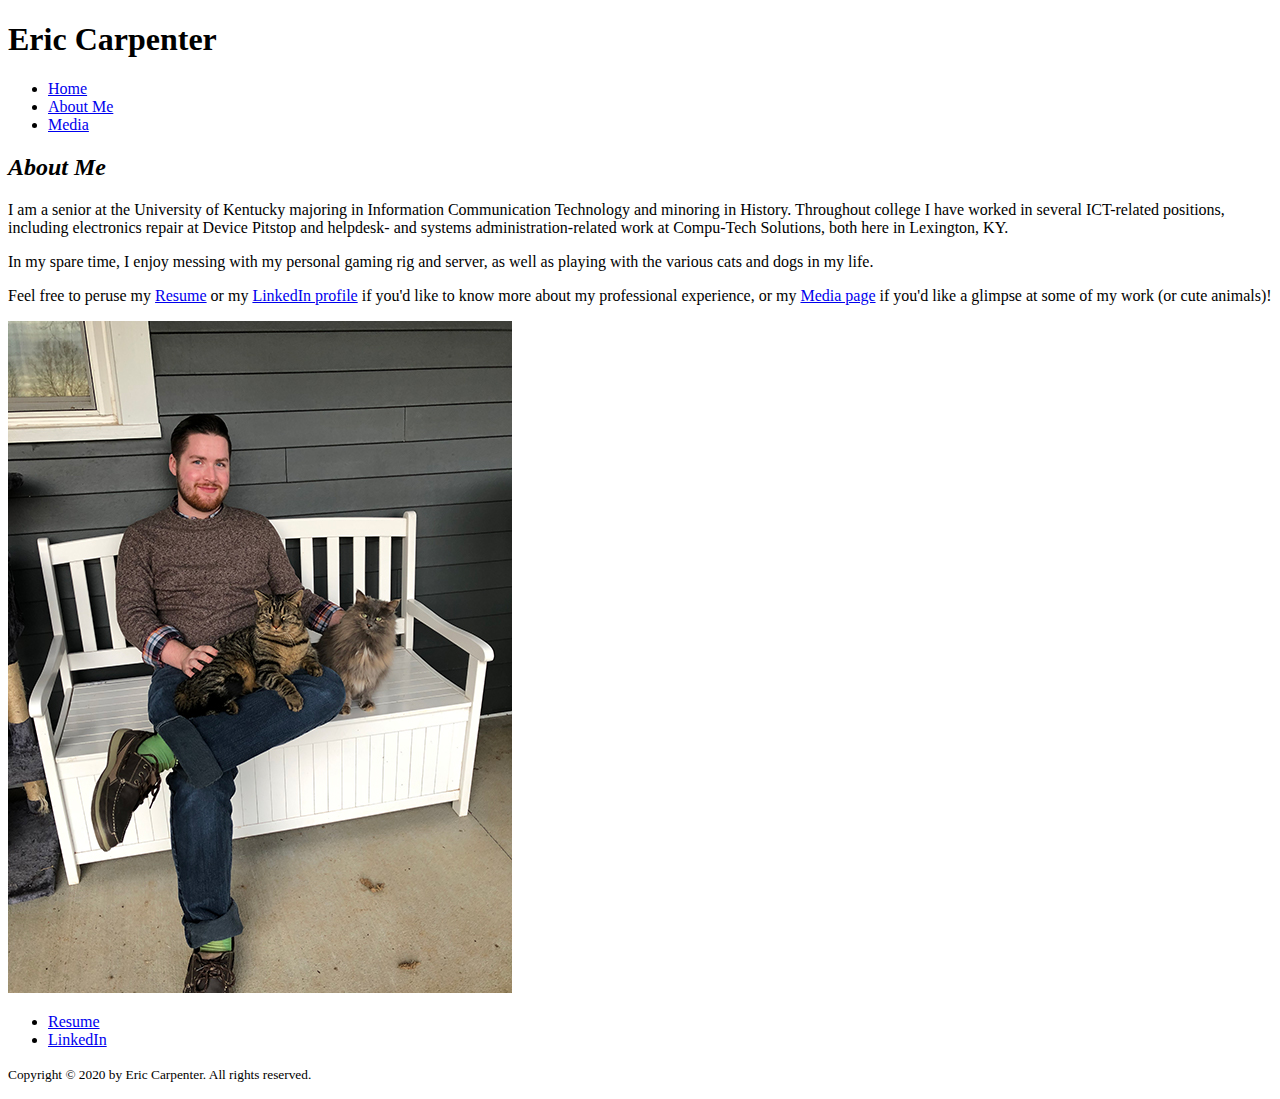
==== about.html @ 2d14b42a "Moved media to folder "Media"" ====
<!DOCTYPE html>
<html>
	<head>
		<meta charset="utf-8">
		<title>Eric Carpenter's Website</title>
	</head>
	<body>

		<section>
			<header>
				<h1>Eric Carpenter</h1>
				<nav>
					<ul>
						<li><a href="index.html">Home</a></li>
						<li><a href="about.html">About Me</a></li>
						<li><a href="photos.html">Media</a></li>
					</ul>
				</nav>
			</header>
		</section>

		<main>
			<section>
				<h2><em>About Me</em></h2>
				<p>I am a senior at the University of Kentucky majoring in Information Communication Technology and minoring in History. Throughout college I have worked in several ICT-related positions, including electronics repair at Device Pitstop and helpdesk- and systems administration-related work at Compu-Tech Solutions, both here in Lexington, KY.</p>
				<p>In my spare time, I enjoy messing with my personal gaming rig and server, as well as playing with the various cats and dogs in my life.</p>
				<p>Feel free to peruse my <a href="Media/Resume.pdf">Resume</a> or my <a href="https://www.linkedin.com/in/eric-carpenter-78a80b16b/">LinkedIn profile</a> if you'd like to know more about my professional experience, or my <a href="photos.html">Media page</a> if you'd like a glimpse at some of my work (or cute animals)!</p>
				<img src="Media/IMG_7427.jpg" alt="Eric + cats">
			</section>
		</main>

		<footer>
			<section>
				<nav>
					<ul>
						<li><a href="Media/Resume.pdf">Resume</a></li>
						<li><a href="https://www.linkedin.com/in/eric-carpenter-78a80b16b/">LinkedIn</a></li>
					</ul>
				</nav>
				<p><small>Copyright &copy; 2020 by Eric Carpenter. All rights reserved.</small></p>
			</section>
		</footer>

	</body>
</html>
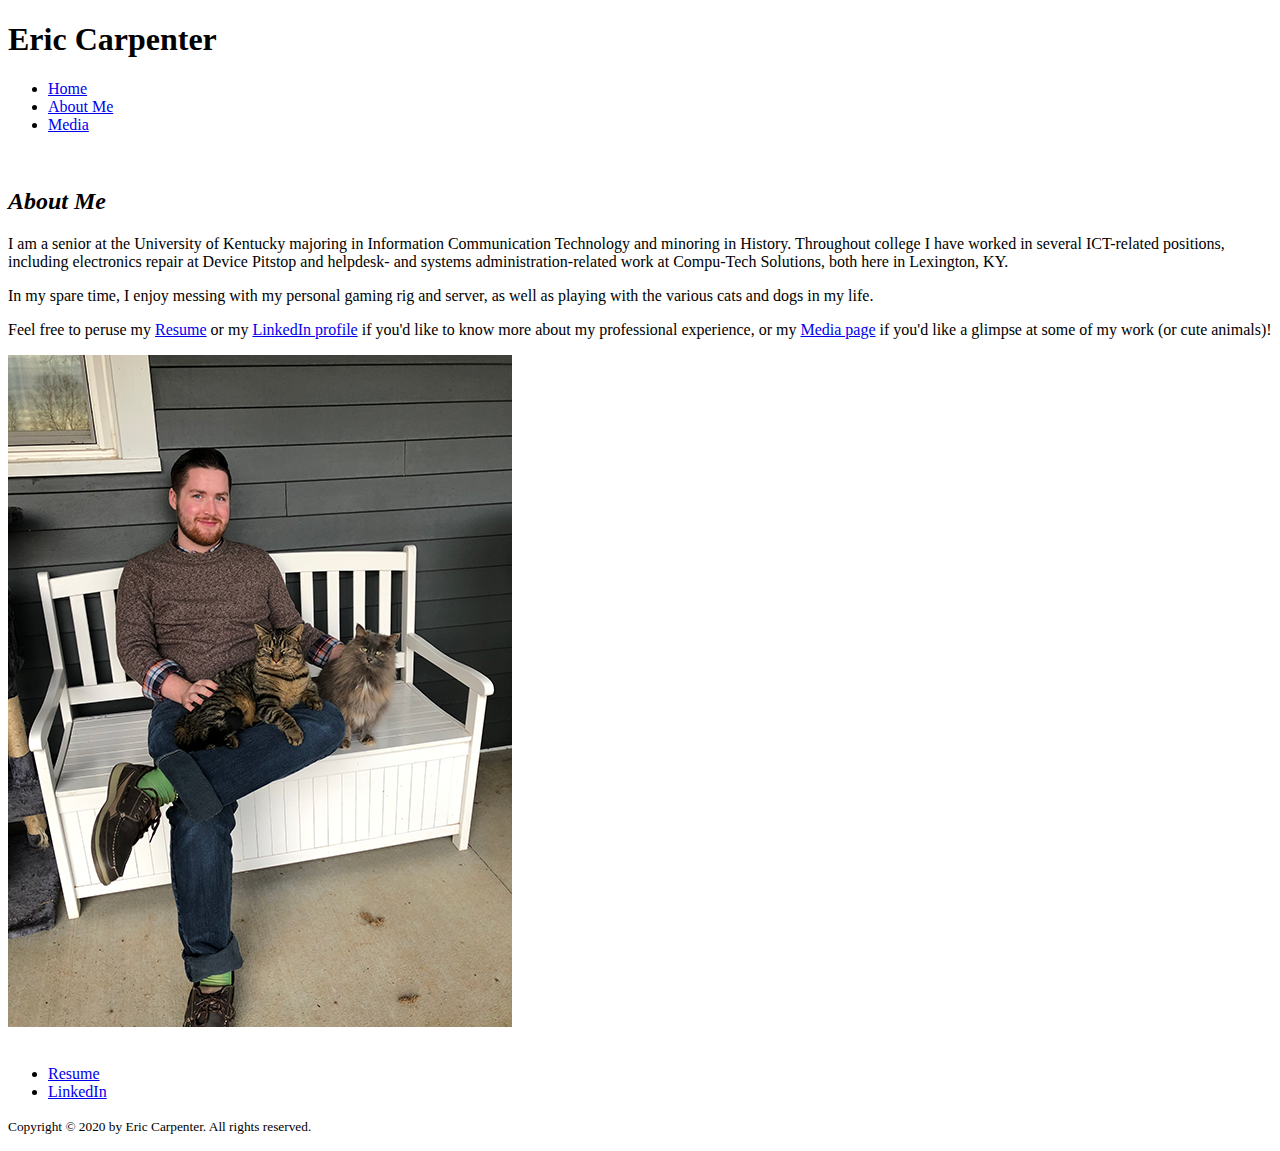
==== commit f675073c: "Wrote CSS stylesheet" ====
--- a/about.html
+++ b/about.html
@@ -3,6 +3,7 @@
 	<head>
 		<meta charset="utf-8">
 		<title>Eric Carpenter's Website</title>
+		<link rel="stylesheet" href="styles/style.css">
 	</head>
 	<body>
 
@@ -15,6 +16,7 @@
 						<li><a href="about.html">About Me</a></li>
 						<li><a href="photos.html">Media</a></li>
 					</ul>
+					<br>
 				</nav>
 			</header>
 		</section>
@@ -32,6 +34,7 @@
 		<footer>
 			<section>
 				<nav>
+					<br>
 					<ul>
 						<li><a href="Media/Resume.pdf">Resume</a></li>
 						<li><a href="https://www.linkedin.com/in/eric-carpenter-78a80b16b/">LinkedIn</a></li>
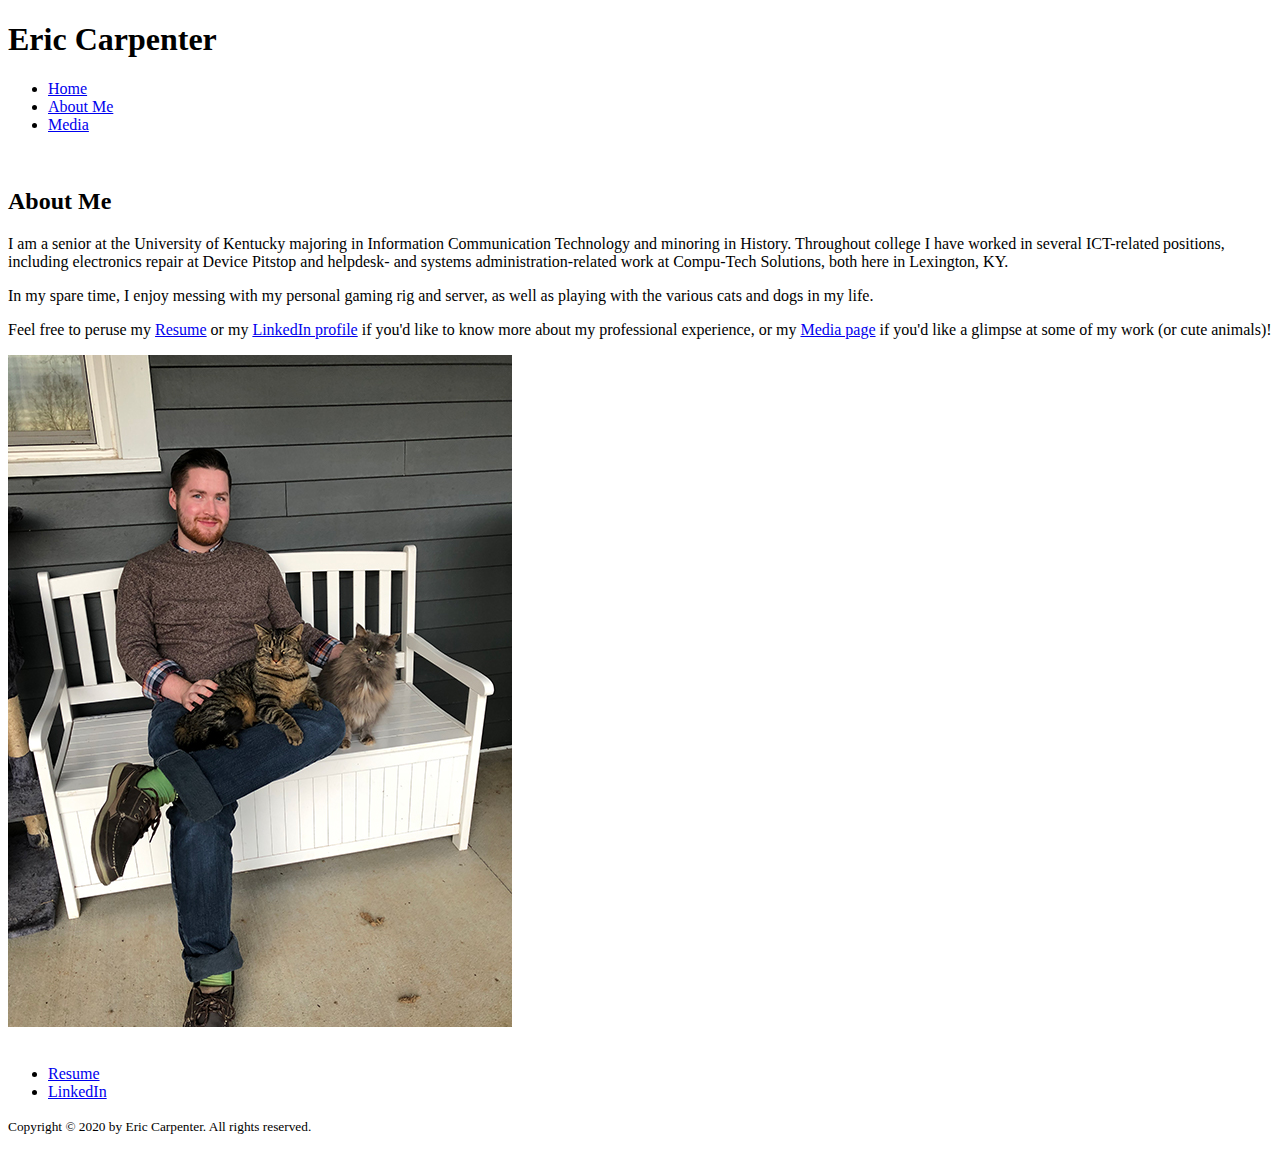
==== commit 7ecdc13f: "Added pbox and vbox in styles.css and added borders" ====
--- a/about.html
+++ b/about.html
@@ -23,11 +23,11 @@
 
 		<main>
 			<section>
-				<h2><em>About Me</em></h2>
+				<h2>About Me</h2>
 				<p>I am a senior at the University of Kentucky majoring in Information Communication Technology and minoring in History. Throughout college I have worked in several ICT-related positions, including electronics repair at Device Pitstop and helpdesk- and systems administration-related work at Compu-Tech Solutions, both here in Lexington, KY.</p>
 				<p>In my spare time, I enjoy messing with my personal gaming rig and server, as well as playing with the various cats and dogs in my life.</p>
 				<p>Feel free to peruse my <a href="Media/Resume.pdf">Resume</a> or my <a href="https://www.linkedin.com/in/eric-carpenter-78a80b16b/">LinkedIn profile</a> if you'd like to know more about my professional experience, or my <a href="photos.html">Media page</a> if you'd like a glimpse at some of my work (or cute animals)!</p>
-				<img src="Media/IMG_7427.jpg" alt="Eric + cats">
+				<img class="pbox1" src="Media/IMG_7427.jpg" alt="Eric + cats">
 			</section>
 		</main>
 
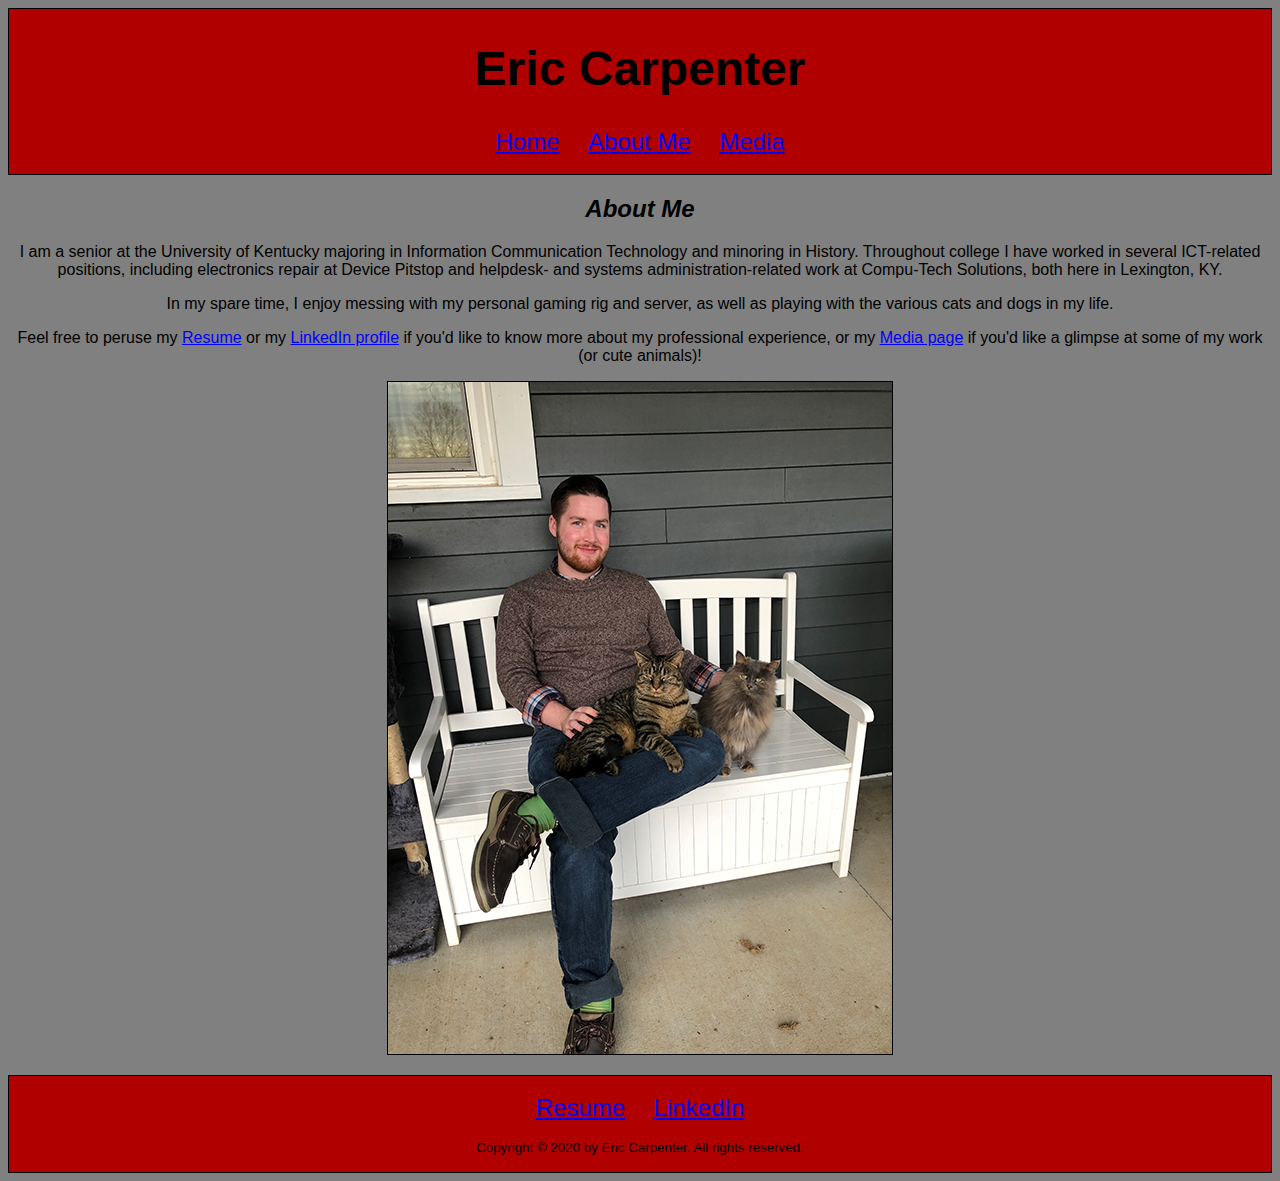
==== commit 2041529d: "Updated CSS values for .vbox, added titles and title icons" ====
--- a/about.html
+++ b/about.html
@@ -2,7 +2,8 @@
 <html>
 	<head>
 		<meta charset="utf-8">
-		<title>Eric Carpenter's Website</title>
+		<title>About Me</title>
+		<link rel="shortcut icon" href="Media/doge.jpg">
 		<link rel="stylesheet" href="styles/style.css">
 	</head>
 	<body>
--- a/styles/style.css
+++ b/styles/style.css
@@ -0,0 +1,94 @@
+header
+{
+  background-color: #b00000;
+  font-family: arial, sans-serif;
+  text-align: center;
+  border: 1px solid black;
+}
+
+h1
+{
+  font-size: 3rem;
+}
+
+h2
+{
+  font-family: arial, sans-serif;
+  font-style: italic;
+  font-weight: bold;
+}
+
+a:visited
+{
+  color: purple;
+}
+
+a:link
+{
+  color: blue;
+}
+
+a:hover
+{
+  color: green;
+}
+
+p
+{
+  font-family: arial, sans-serif;
+}
+
+.pbox1
+{
+  border: 1px solid black;
+  margin-bottom: 1em;
+}
+
+.pbox2
+{
+  border: 1px solid black;
+}
+
+.vbox1
+{
+  border: 1px solid black;
+  margin-bottom: 1em;
+  width: 75vw;
+}
+
+.vbox2
+{
+  border: 1px solid black;
+  width: 75vw;
+}
+
+ul
+{
+  list-style-type: none;
+  padding-right: 4em;
+  margin: 0;
+}
+
+li
+{
+  display: inline;
+  margin-left: 1em;
+  font-size: 24px;
+  list-style-position: outside;
+  background-repeat: no-repeat;
+  background-position: 1px;
+}
+
+footer
+{
+  background-color: #b00000;
+  font-family: arial, sans-serif;
+  text-align: center;
+  border: 1px solid black;
+}
+
+body
+{
+  background-color: grey;
+  text-align: center;
+}
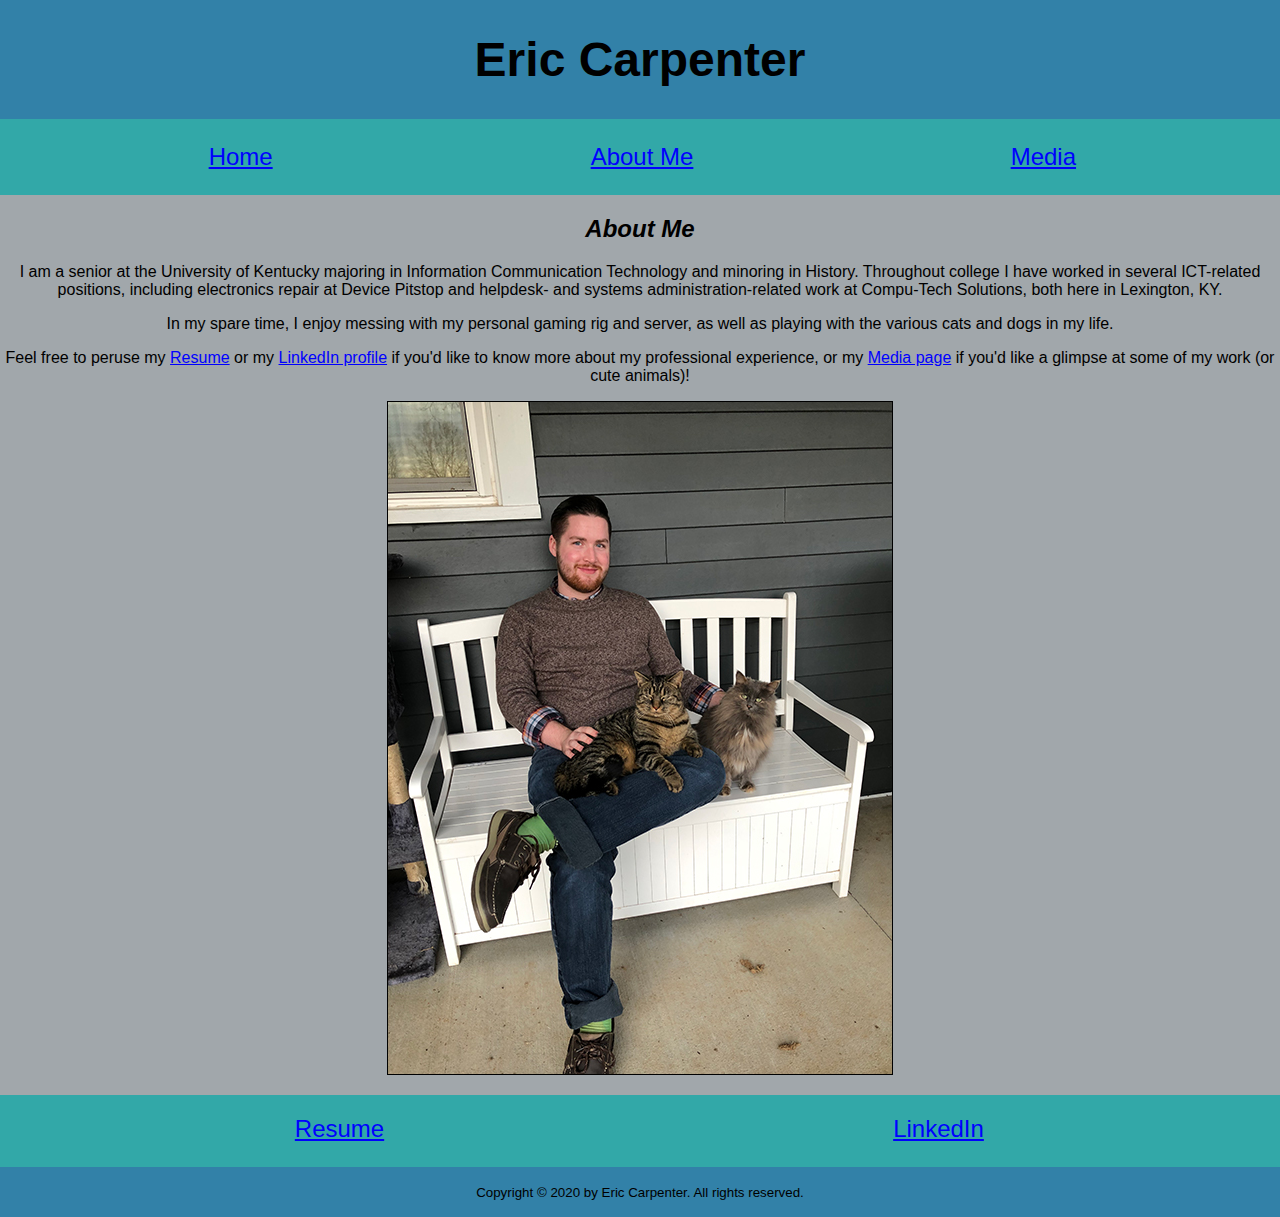
==== commit 72d437b8: "Added CSS grid layout" ====
--- a/about.html
+++ b/about.html
@@ -5,22 +5,29 @@
 		<title>About Me</title>
 		<link rel="shortcut icon" href="Media/doge.jpg">
 		<link rel="stylesheet" href="styles/style.css">
+		<script type="application/ld+json">
+		{
+			"@type": "ImageObject",
+			"name": "IMG_7427.jpg",
+			"creator": "Eric Carpenter",
+			"caption": "Eric + cats",
+			"representativeOfPage": "true"
+		}
+		</script>
 	</head>
 	<body>
 
-		<section>
+
 			<header>
 				<h1>Eric Carpenter</h1>
-				<nav>
-					<ul>
-						<li><a href="index.html">Home</a></li>
-						<li><a href="about.html">About Me</a></li>
-						<li><a href="photos.html">Media</a></li>
-					</ul>
-					<br>
-				</nav>
-			</header>
-		</section>
+					<nav>
+						<ol>
+							<li><a href="index.html">Home</a></li>
+							<li><a href="about.html">About Me</a></li>
+							<li><a href="photos.html">Media</a></li>
+						</ol>
+					</nav>
+				</header>
 
 		<main>
 			<section>
@@ -33,16 +40,14 @@
 		</main>
 
 		<footer>
-			<section>
-				<nav>
-					<br>
-					<ul>
+			<nav>
+				<br>
+					<ol>
 						<li><a href="Media/Resume.pdf">Resume</a></li>
 						<li><a href="https://www.linkedin.com/in/eric-carpenter-78a80b16b/">LinkedIn</a></li>
-					</ul>
+					</ol>
 				</nav>
-				<p><small>Copyright &copy; 2020 by Eric Carpenter. All rights reserved.</small></p>
-			</section>
+			<p><small>Copyright &copy; 2020 by Eric Carpenter. All rights reserved.</small></p>
 		</footer>
 
 	</body>
--- a/styles/style.css
+++ b/styles/style.css
@@ -1,14 +1,49 @@
+body
+{
+  background-color: #a1a7ab;
+  text-align: center;
+  padding: 0;
+  margin: 0;
+}
+
 header
 {
-  background-color: #b00000;
+  background-color: #3281a8;
   font-family: arial, sans-serif;
   text-align: center;
-  border: 1px solid black;
+  display: grid;
+  grid-template-columns: 1fr;
 }
 
-h1
+header h1
 {
   font-size: 3rem;
+}
+
+header nav ol
+{
+  display: grid;
+  grid-template-columns: repeat(3, 1fr);
+  align-self: center;
+  list-style-type: none;
+  padding-right: 1.5em;
+}
+
+header nav
+{
+  display: grid;
+  align-self: center;
+  font-size: 24px;
+  font-family: arial, sans-serif;
+  text-align: center;
+  background-color: #32a8a8;
+}
+
+#main
+{
+  display: grid;
+  grid-template-columns: repeat(auto-fit, minmax(250px, 1fr));
+  align-self: center;
 }
 
 h2
@@ -62,33 +97,29 @@
   width: 75vw;
 }
 
-ul
+footer
 {
-  list-style-type: none;
-  padding-right: 4em;
-  margin: 0;
+  display: grid;
+  background-color: #3281a8;
+  font-family: arial, sans-serif;
+  text-align: center;
+  align-self: stretch;
 }
 
-li
+footer nav
 {
-  display: inline;
-  margin-left: 1em;
+  background-color: #32a8a8;
   font-size: 24px;
-  list-style-position: outside;
-  background-repeat: no-repeat;
-  background-position: 1px;
+  font-family: arial, sans-serif;
 }
 
-footer
+footer nav ol
 {
-  background-color: #b00000;
-  font-family: arial, sans-serif;
+  display: grid;
+  grid-template-columns: repeat(2, 1fr);
+  align-self: center;
   text-align: center;
-  border: 1px solid black;
+  margin-top: -0.33em;
+  margin-right: 1.75em;
+  list-style-type: none;
 }
-
-body
-{
-  background-color: grey;
-  text-align: center;
-}
